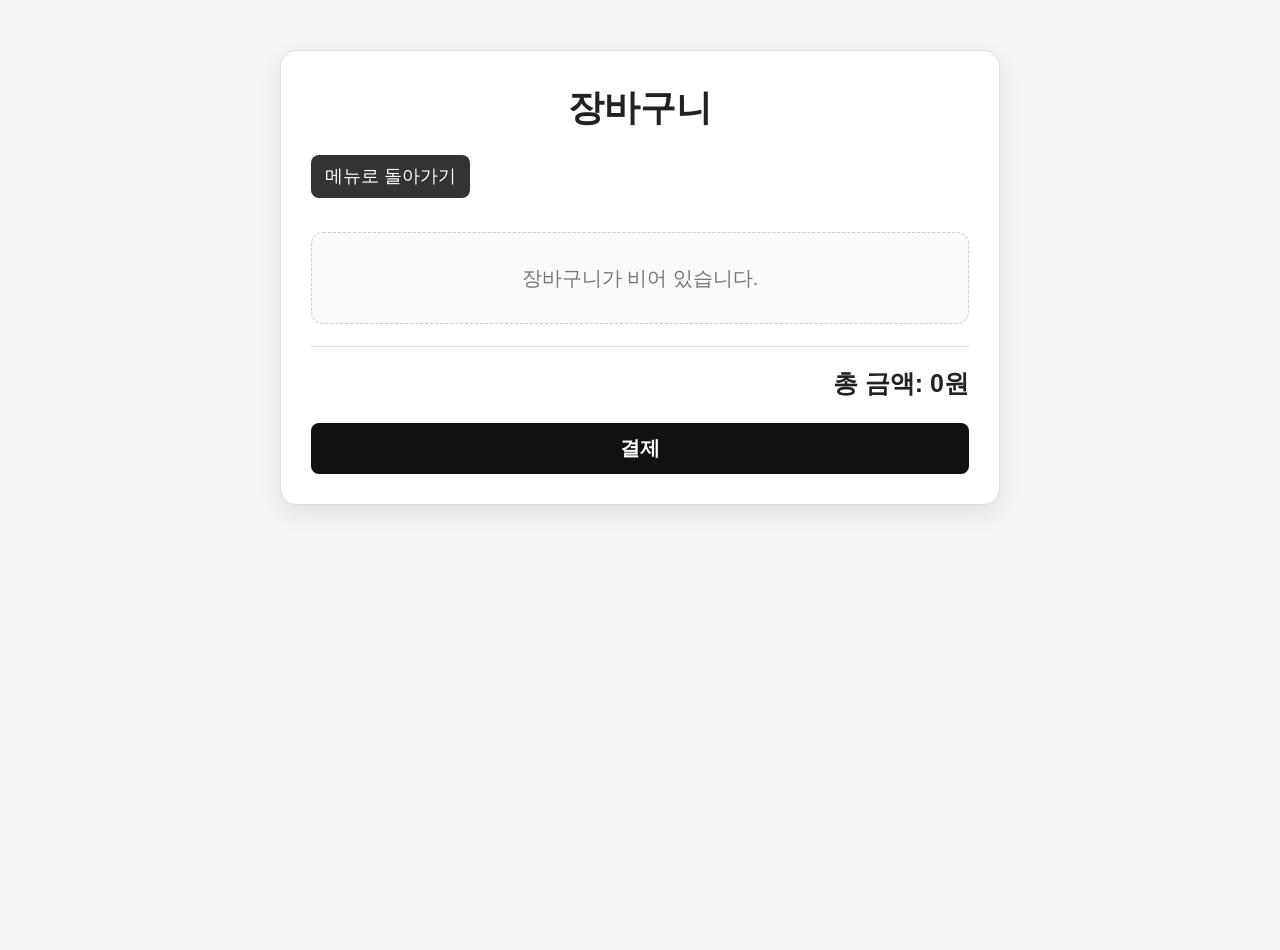
==== cart.html @ 9ff66878 "fix : 메뉴와 장바구니 페이지 분리" ====
<!DOCTYPE html>
<html lang="ko">
<head>
  <meta charset="UTF-8">
  <meta name="viewport" content="width=device-width, initial-scale=1.0">
  <title>장바구니</title>
  <link rel="stylesheet" href="./assets/css/cart.css">
</head>
<body>
  <main class="cart-page">
    <h1>장바구니</h1>
    <a href="./index.html">메뉴로 돌아가기</a>

    <div class="cart-list"></div>
    <p class="cart-total">총 금액: 0원</p>
    <button class="payment">결제</button>
  </main>

  <script src="./assets/js/config.js"></script>
  <script type="module" src="./assets/js/cartPage.js"></script>
</body>
</html>
---- assets/css/cart.css ----
@charset "utf-8";
@import url(./reset.css);

/* =========================
  장바구니 페이지 전체
========================= */

body {
  background: #f5f5f5;
  color: #222;
}

/* cart.html의 main 영역 */
.cart-page {
  max-width: 720px;
  width: calc(100% - 40px);
  margin: 50px auto;
  padding: 30px;

  background: #fff;
  border: 1px solid #ddd;
  border-radius: 16px;

  box-shadow: 0 8px 24px rgba(0, 0, 0, 0.08);
  text-align: left;
}

.cart-page h1 {
  margin-bottom: 20px;
  font-size: 1.8rem;
  text-align: center;
}

/* 메뉴로 돌아가기 링크 */
.cart-page > a {
  display: inline-block;
  margin-bottom: 24px;
  padding: 8px 14px;

  background: #333;
  color: #fff;
  border-radius: 8px;

  font-size: 0.9rem;
}

.cart-page > a:hover {
  background: #555;
}

/* =========================
  장바구니 목록
========================= */

.cart-list {
  display: flex;
  flex-direction: column;
  gap: 14px;

  margin-top: 10px;
}

/* 장바구니가 비어있을 때 문구 */
.cart-list > p {
  padding: 30px 20px;

  background: #fafafa;
  border: 1px dashed #ccc;
  border-radius: 12px;

  text-align: center;
  color: #777;
}

/* 장바구니 상품 카드 */
.cart-item {
  padding: 18px;

  background: #fffdf2;
  border: 1px solid #e5e0c8;
  border-radius: 12px;

  display: flex;
  flex-direction: column;
  gap: 8px;

  transition: 0.2s;
}

.cart-item:hover {
  box-shadow: 0 6px 14px rgba(0, 0, 0, 0.08);
}

.cart-item h3 {
  font-size: 1.2rem;
  margin-bottom: 6px;
}

.cart-item p {
  font-size: 0.95rem;
  color: #444;
}

/* =========================
  버튼 공통
========================= */

button {
  padding: 7px 12px;

  border: 0;
  border-radius: 8px;

  font-size: 0.9rem;
  cursor: pointer;

  transition: 0.2s;
}

/* cart-item 안 버튼들을 가로 정렬하고 싶을 때 */
.cart-item button {
  margin-right: 6px;
  margin-top: 6px;
}

/* 수량 증가/감소 버튼 */
.plus-btn,
.minus-btn {
  background: #eee;
  color: #222;
}

.plus-btn:hover,
.minus-btn:hover {
  background: #ddd;
}

/* 삭제 버튼 */
.remove-btn {
  background: #ff4d4d;
  color: #fff;
}

.remove-btn:hover {
  background: #d93636;
}

/* 결제 버튼 */
.payment {
  width: 100%;
  margin-top: 20px;
  padding: 12px 16px;

  background: #111;
  color: #fff;

  font-size: 1rem;
  font-weight: 700;
}

.payment:hover {
  background: #333;
}

/* =========================
  총 금액
========================= */

.cart-total {
  margin-top: 22px;
  padding-top: 18px;

  border-top: 1px solid #ddd;

  font-size: 1.25rem;
  font-weight: 700;
  text-align: right;
}

/* =========================
  기존 aside 구조도 같이 대응
  나중에 다시 한 페이지 구조로 쓸 경우 대비
========================= */

.cart-area {
  width: 300px;
  padding: 20px;

  background: #fff;
  border: 1px solid #ddd;
  border-radius: 10px;

  position: sticky;
  top: 20px;

  height: fit-content;
}

/* =========================
  반응형
========================= */

@media (max-width: 768px) {
  .cart-page {
    width: calc(100% - 24px);
    margin: 24px auto;
    padding: 20px;
  }

  .cart-page h1 {
    font-size: 1.5rem;
  }

  .cart-total {
    text-align: left;
    font-size: 1.1rem;
  }

  .cart-area {
    width: 100%;
    position: static;
  }
}
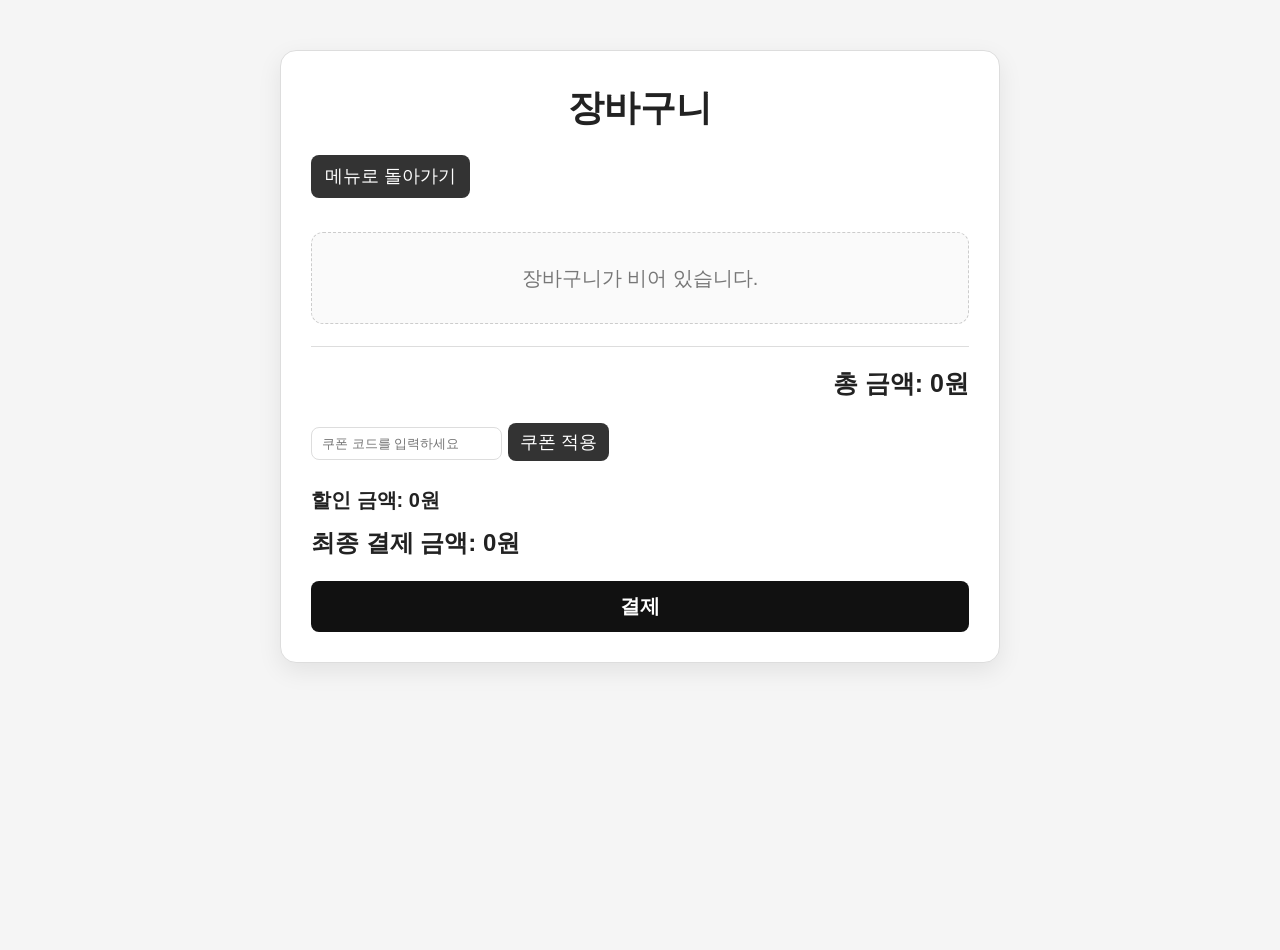
==== commit 4a50f804: "fix : 쿠폰 추가" ====
--- a/cart.html
+++ b/cart.html
@@ -13,6 +13,30 @@
 
     <div class="cart-list"></div>
     <p class="cart-total">총 금액: 0원</p>
+
+    <div class="coupon-box">
+      <form class="coupon-form">
+        <input 
+          type="text" 
+          class="coupon-input" 
+          placeholder="쿠폰 코드를 입력하세요"
+        >
+
+        <button type="submit" class="coupon-btn">
+          쿠폰 적용
+        </button>
+
+        <button type="button" class="coupon-cancel-btn hide">
+          쿠폰 취소
+        </button>
+      </form>
+
+      <p class="coupon-message"></p>
+    </div>
+
+    <p class="discount-price">할인 금액: 0원</p>
+    <p class="final-price">최종 결제 금액: 0원</p>
+
     <button class="payment">결제</button>
   </main>
 
--- a/assets/css/cart.css
+++ b/assets/css/cart.css
@@ -75,15 +75,13 @@
 /* 장바구니 상품 카드 */
 .cart-item {
   padding: 18px;
-
   background: #fffdf2;
   border: 1px solid #e5e0c8;
   border-radius: 12px;
-
   display: flex;
-  flex-direction: column;
+  justify-content:space-between;
+  align-items:center;
   gap: 8px;
-
   transition: 0.2s;
 }
 
@@ -196,6 +194,43 @@
   height: fit-content;
 }
 
+.coupon-box {
+  margin-top: 20px;
+  display: flex;
+  gap: 8px;
+  flex-wrap: wrap;
+}
+
+.coupon-input {
+  flex: 1;
+  min-width: 180px;
+  padding: 8px 10px;
+  border: 1px solid #ddd;
+  border-radius: 8px;
+}
+
+.coupon-btn {
+  background: #333;
+  color: #fff;
+}
+
+.coupon-message {
+  width: 100%;
+  margin-top: 6px;
+  font-size: 0.85rem;
+  color: #555;
+}
+
+.discount-price,
+.final-price {
+  margin-top: 10px;
+  font-weight: 700;
+}
+
+.final-price {
+  font-size: 1.2rem;
+}
+
 /* =========================
   반응형
 ========================= */
